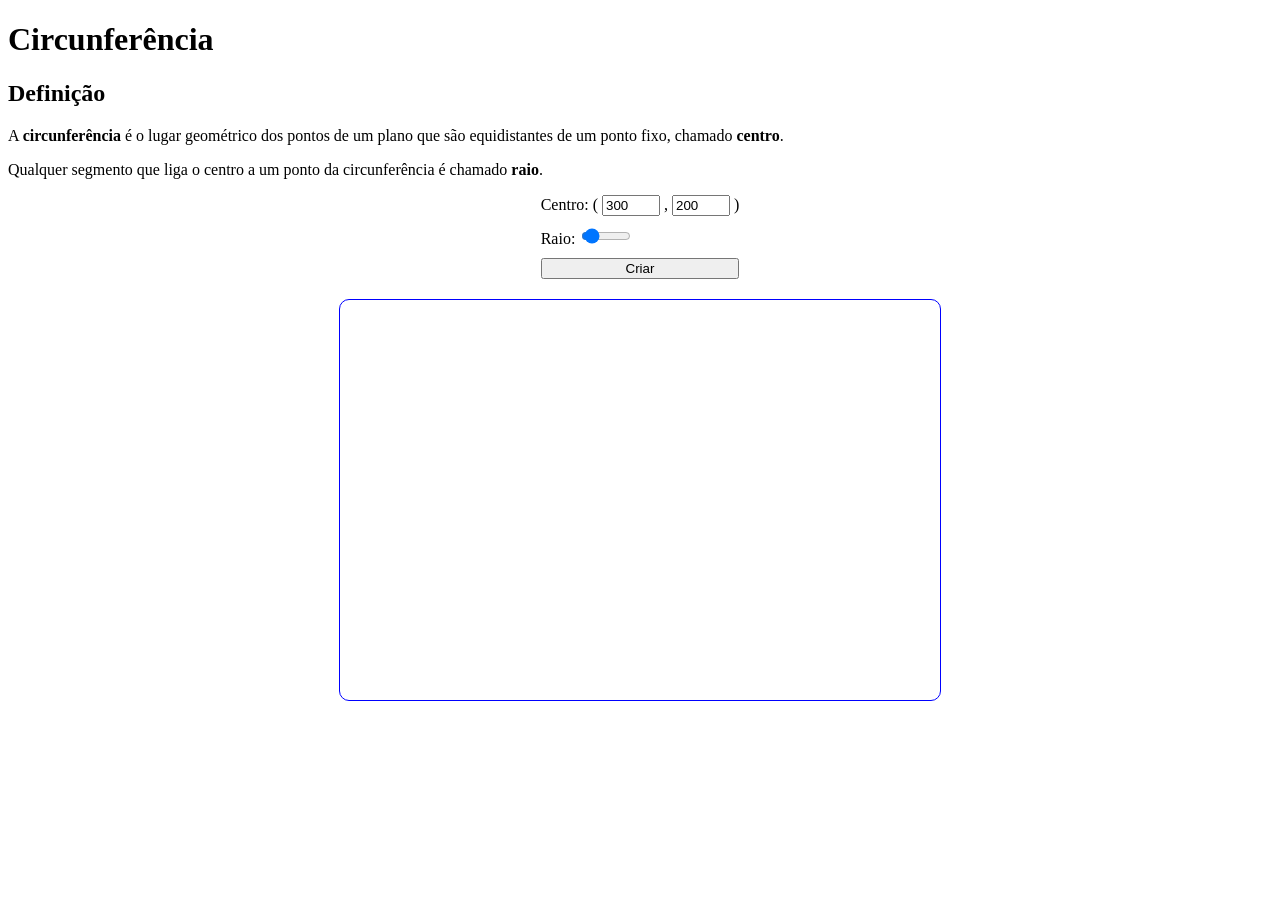
==== circunferencia.html @ b40033e4 "Enhance logging for radius input handling Added console log to display the radius value and a messag" ====
<!DOCTYPE html>
<html>

<head>

    <meta charset="utf-8">
    <title>Circunferência</title>

    <link rel="stylesheet" href="css/estilo.css">

</head>


<body>

<h1>Circunferência</h1>


<h2>Definição</h2>

<p>
A <strong>circunferência</strong> é o lugar geométrico dos pontos de um plano
que são equidistantes de um ponto fixo, chamado <strong>centro</strong>.
</p>


<p>
Qualquer segmento que liga o centro a um ponto da circunferência
é chamado <strong>raio</strong>.
</p>


<div class="painel">


    <div class="controles">

        <label>
            Centro:
            (
            <input type="number" id="x" value="300">
            ,
            <input type="number" id="y" value="200">
            )
        </label>

        <label>
        Raio:
        <input 
            type="range" 
            id="raio" 
            min="10" 
            max="150" 
            value="20">
        </label>
    
        <button>
            Criar
        </button>

    </div>

    <svg width="600" height="400" id="quadro" class="lousa">
    </svg>


</div>


<script src="js/ponto.js"></script>

<script src="js/circunferencia.js"></script>

<script src="js/lousa.js"></script>


<script>

let lousa_svg = document.getElementById("quadro");

let lousa_obj = new Lousa(lousa_svg);

let C = null;

let botao = document.querySelector("button");


botao.onclick = function() {

    let x = Number(document.getElementById("x").value);

    let y = Number(document.getElementById("y").value);

    let raio = Number(document.getElementById("raio").value);

    let O = new Ponto(x,y);

    let C = new Circunferencia(O,raio);

    lousa_obj.adicionar(C);

};

document.getElementById("raio").oninput = function(){

    if(C != null){

        C.raio = Number(this.value);

        console.log(C.raio);

        lousa_obj.limpar();

        lousa_obj.adicionar(C);

    }
    else {

        console.log("Ainda não existe circunferência");

    }

};


</script>







    
</body>

</html>
---- css/estilo.css ----
.painel {
    display: flex;
    flex-direction: column;
    align-items: center;
    gap: 20px;
}

.lousa {
    border: 1px solid blue;
    border-radius: 10px;
}

.controles {
    display: flex;
    flex-direction: column;
    gap: 10px;
}

.controles input {
    width: 50px;
}
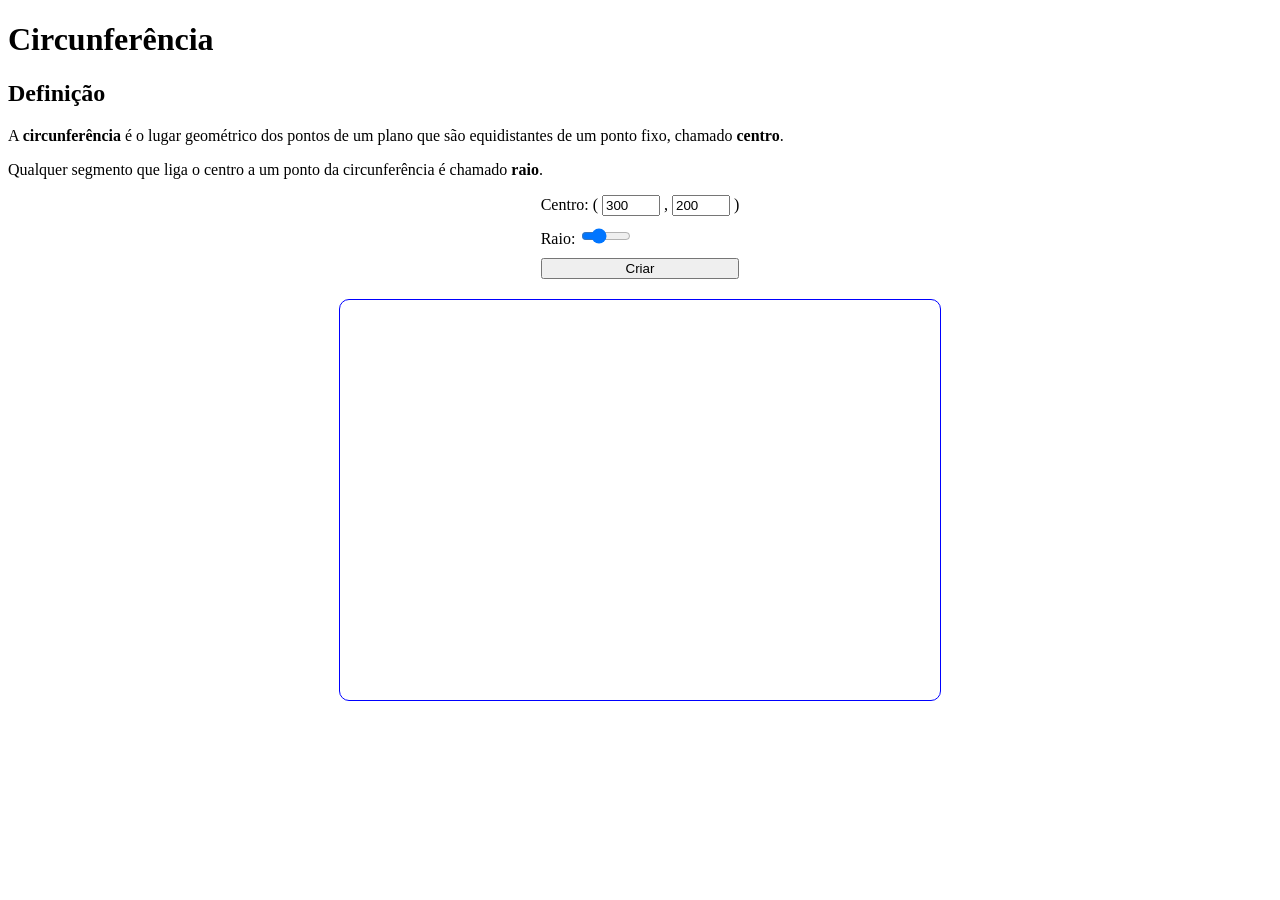
==== commit 9829e00b: "Update circunferencia.html" ====
--- a/circunferencia.html
+++ b/circunferencia.html
@@ -51,7 +51,7 @@
             id="raio" 
             min="10" 
             max="150" 
-            value="20">
+            value="50">
         </label>
     
         <button>
@@ -87,6 +87,8 @@
 
 botao.onclick = function() {
 
+    console.log("Botão clicado");
+
     let x = Number(document.getElementById("x").value);
 
     let y = Number(document.getElementById("y").value);
@@ -95,7 +97,7 @@
 
     let O = new Ponto(x,y);
 
-    let C = new Circunferencia(O,raio);
+    C = new Circunferencia(O,raio);
 
     lousa_obj.adicionar(C);
 
